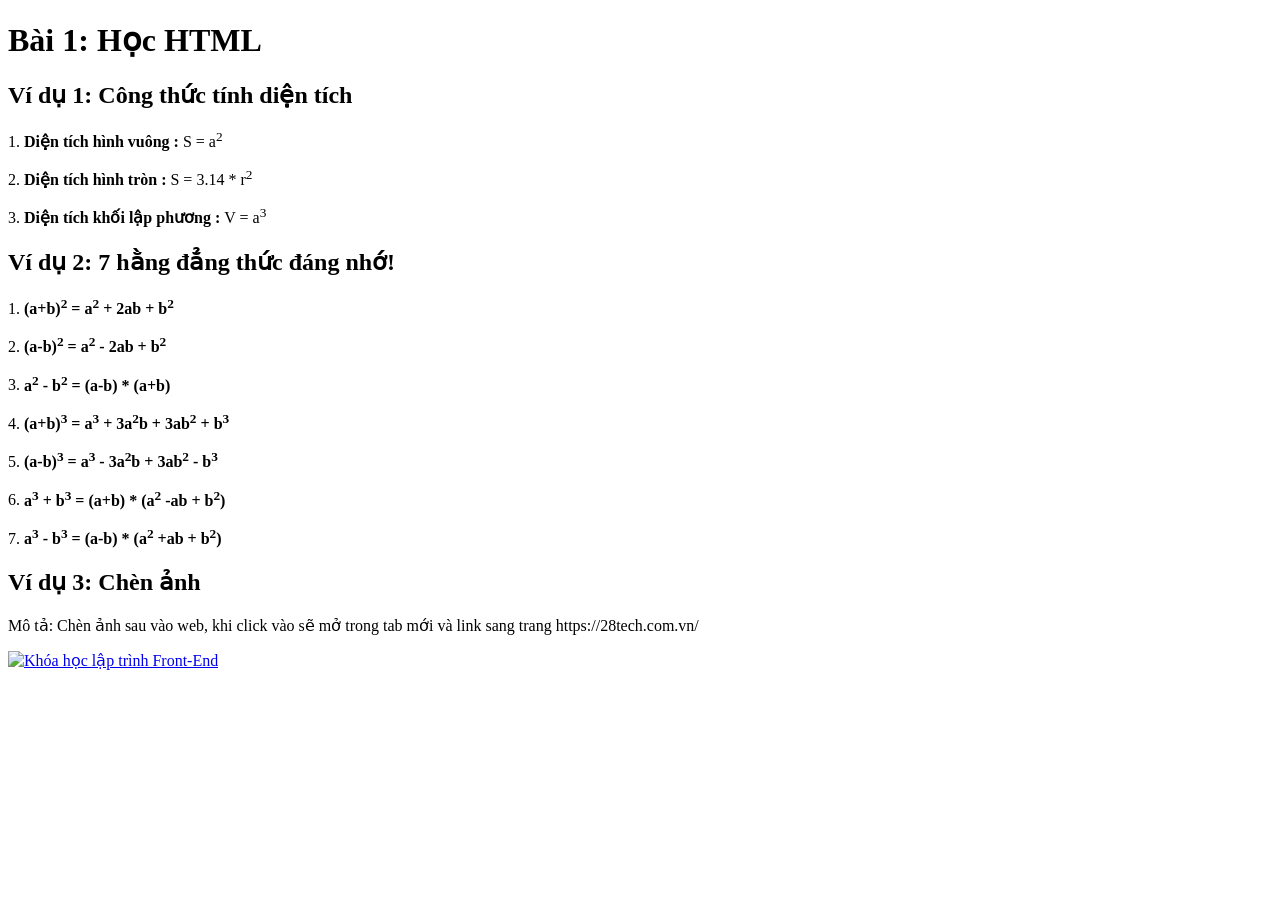
==== index.html @ 7626f8d8 "Rename bai-tap-1.html to index.html" ====
<!DOCTYPE html>
<html>
<head>
    <title>Bài 1</title>
</head>
<body>  
    <h1>Bài 1: Học HTML</h1>

    <h2>Ví dụ 1: Công thức tính diện tích</h2>
    <p>1. <b>Diện tích hình vuông : </b>S = a<sup>2</sup></p>
    <p>2. <b>Diện tích hình tròn : </b>S = 3.14 * r<sup>2</sup></p>
    <p>3. <b>Diện tích khối lập phương : </b>V = a<sup>3</sup></p>

    <h2>Ví dụ 2: 7 hằng đẳng thức đáng nhớ!</h2>
    <p>1. <b>(a+b)<sup>2</sup> = a<sup>2</sup> + 2ab + b<sup>2</sup></b></p>
    <p>2. <b>(a-b)<sup>2</sup> = a<sup>2</sup> - 2ab + b<sup>2</sup></b></p>
    <p>3. <b>a<sup>2</sup> - b<sup>2</sup> = (a-b) * (a+b)</b></p>
    <p>4. <b>(a+b)<sup>3</sup> = a<sup>3</sup> + 3a<sup>2</sup>b + 3ab<sup>2</sup> + b<sup>3</sup></b></p>
    <p>5. <b>(a-b)<sup>3</sup> = a<sup>3</sup> - 3a<sup>2</sup>b + 3ab<sup>2</sup> - b<sup>3</sup></b></p>
    <p>6. <b>a<sup>3</sup> + b<sup>3</sup> = (a+b) * (a<sup>2</sup> -ab + b<sup>2</sup>)</b></p>
    <p>7. <b>a<sup>3</sup> - b<sup>3</sup> = (a-b) * (a<sup>2</sup> +ab + b<sup>2</sup>)</b></p>

    <h2>Ví dụ 3: Chèn ảnh</h2>
    <p>Mô tả: Chèn ảnh sau vào web, khi click vào sẽ mở trong tab mới và link sang trang https://28tech.com.vn/</p>
    
    <a href="https://28tech.com.vn/" target="_blank">
        <img src="image\front-end.png" alt="Khóa học lập trình Front-End" width="50%" height="auto">
    </a>
</body>
</html>
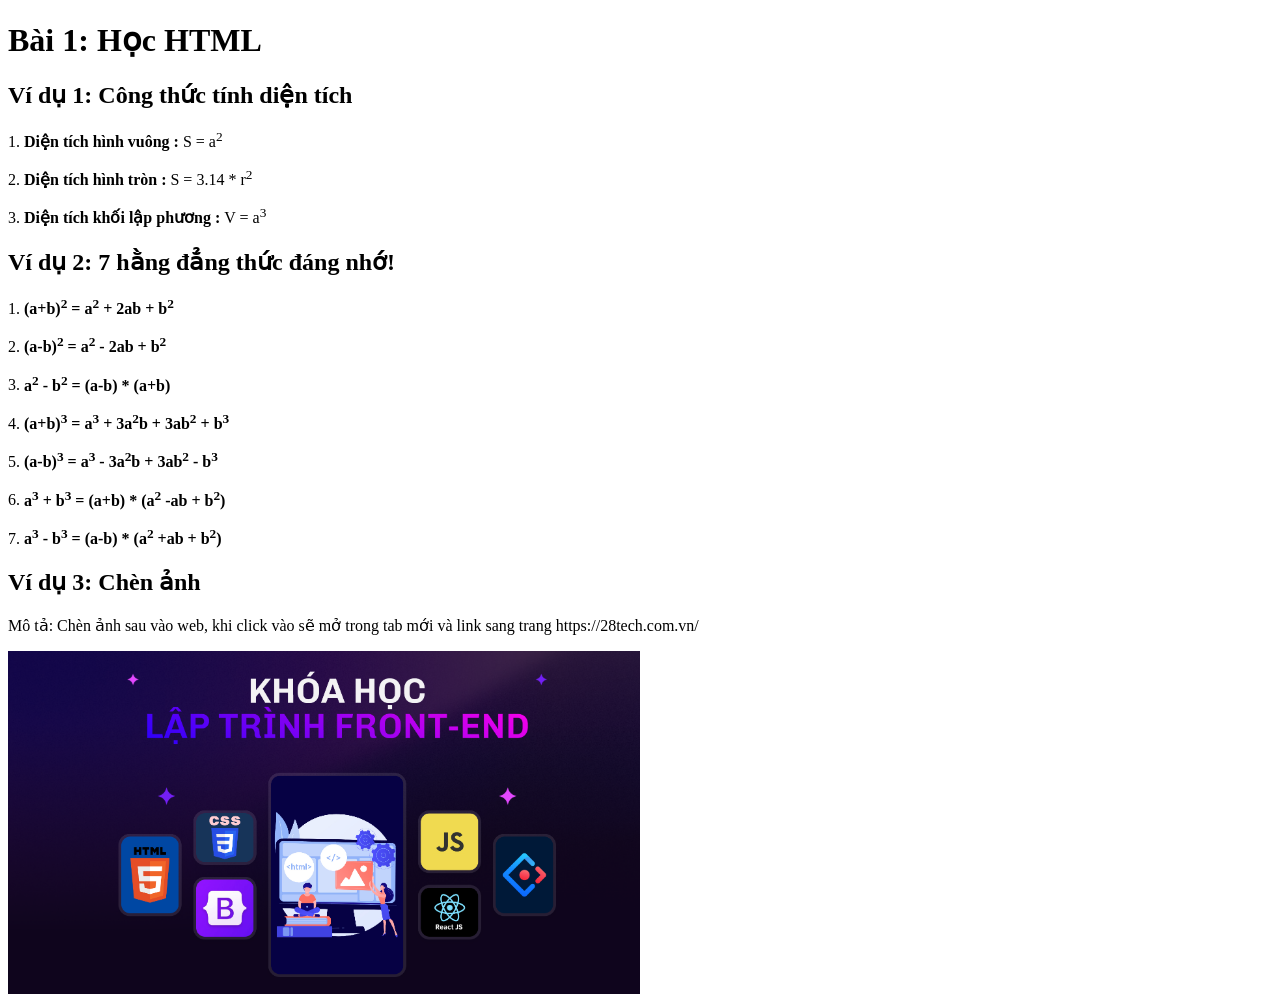
==== commit bd8779cf: "Fix HTML encoding issues and update image source" ====
--- a/index.html
+++ b/index.html
@@ -24,7 +24,7 @@
     <p>Mô tả: Chèn ảnh sau vào web, khi click vào sẽ mở trong tab mới và link sang trang https://28tech.com.vn/</p>
     
     <a href="https://28tech.com.vn/" target="_blank">
-        <img src="image\front-end.png" alt="Khóa học lập trình Front-End" width="50%" height="auto">
+        <img src="front-end.png" alt="Khóa học lập trình Front-End" width="50%" height="auto">
     </a>
 </body>
 </html>
